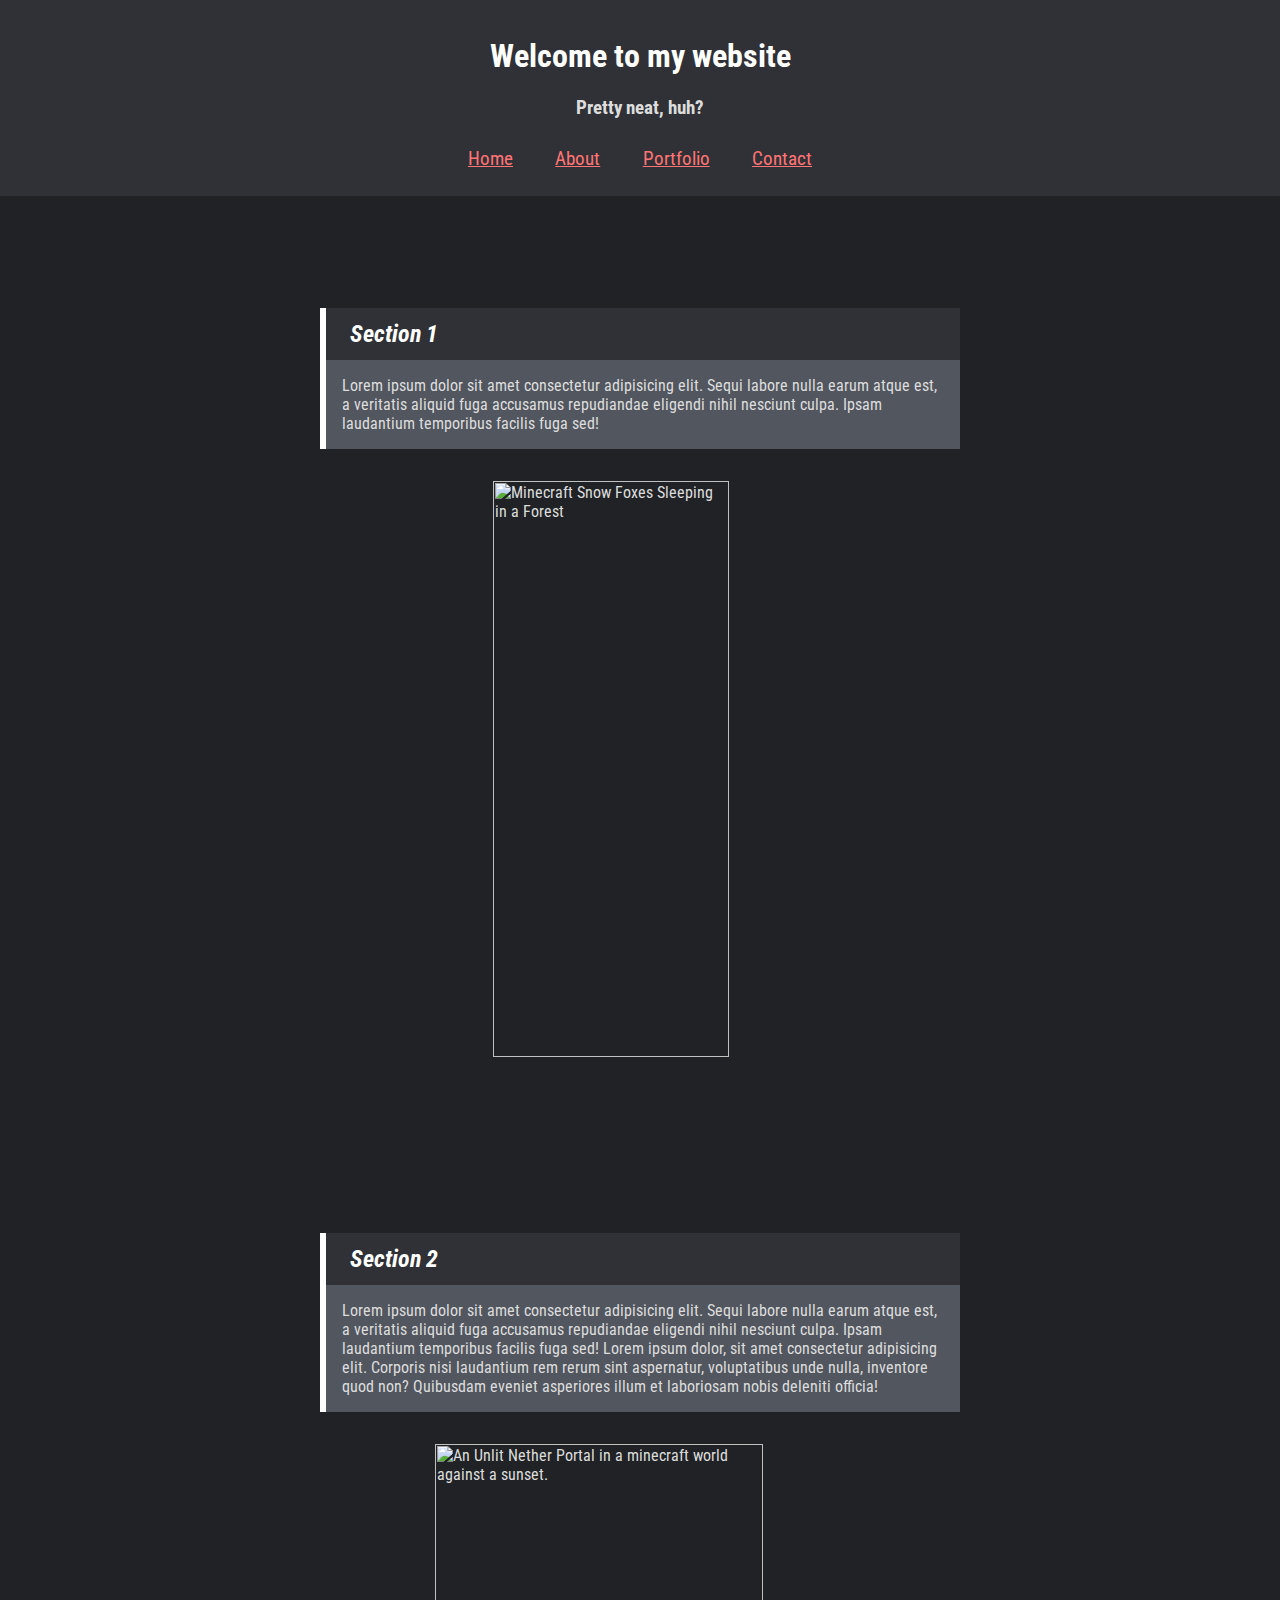
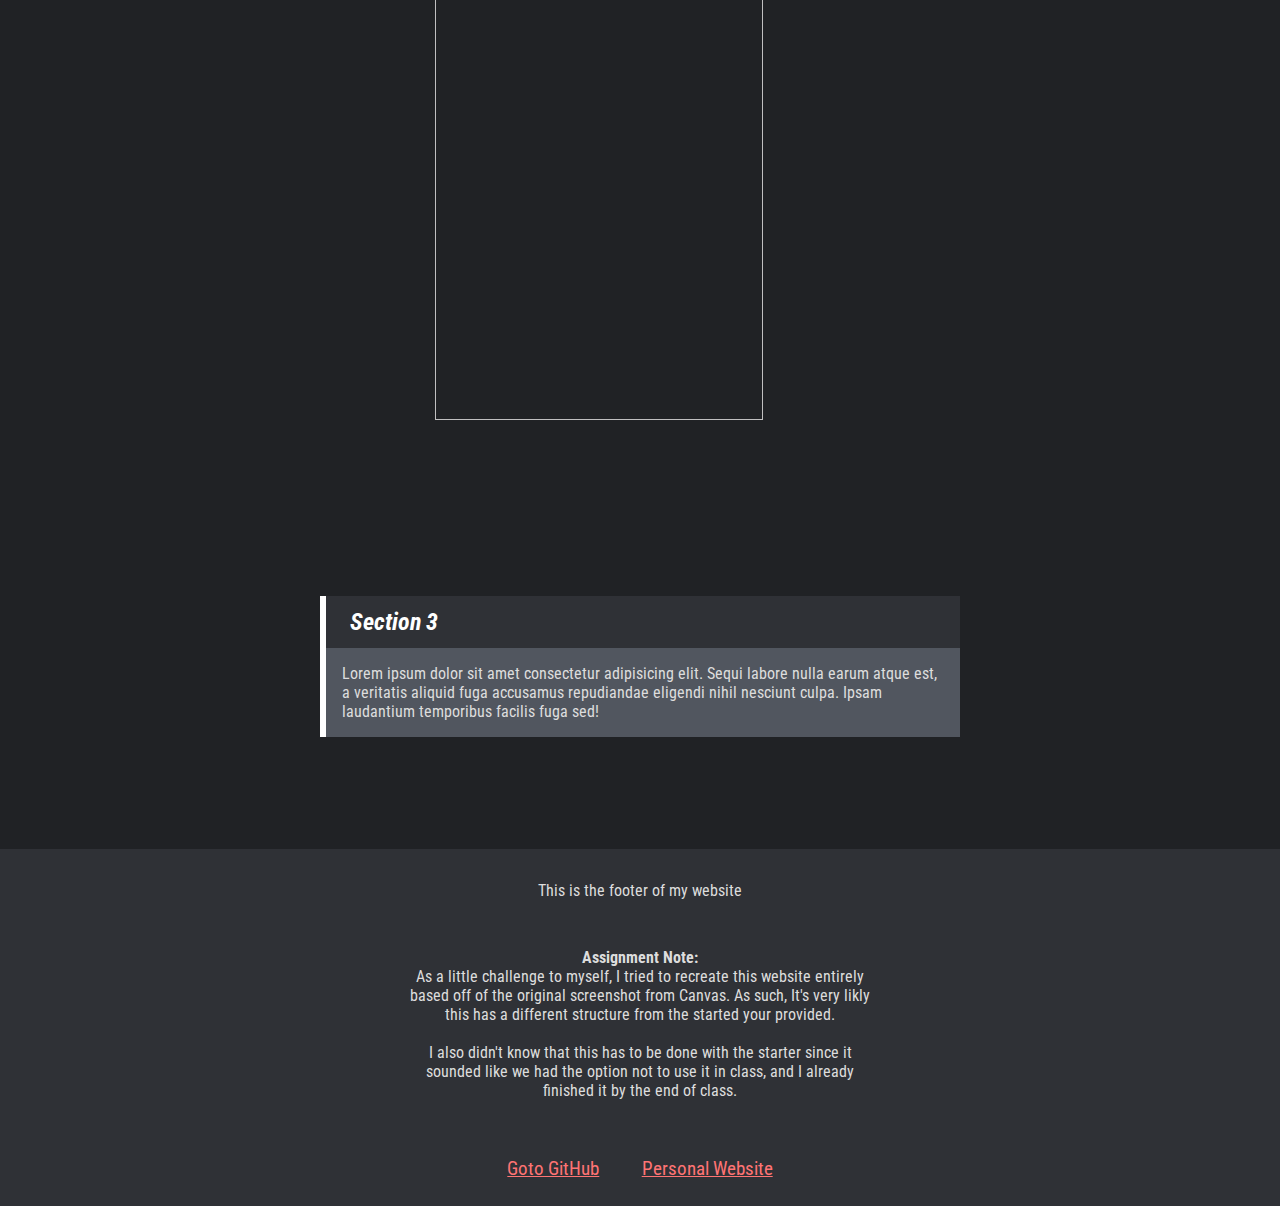
==== fanpage/index.html @ 860917fd "finished homework" ====
<html lang="en">
<head>
    <meta charset="UTF-8">
    <meta http-equiv="X-UA-Compatible" content="IE=edge">
    <meta name="viewport" content="width=device-width, initial-scale=1.0">
    <link rel="stylesheet" href="./style.css">
    <link rel="stylesheet" href="https://fonts.googleapis.com/css?family=Roboto+Condensed">
    <title>Fan Page</title>
</head>
<body>
    <header style="text-align: center;">
        <h1>Welcome to my website</h1>
        <h3>Pretty neat, huh?</h3>
        <nav>
            <a href="#">Home</a>
            <a href="#">About</a>
            <a href="#">Portfolio</a>
            <a href="#">Contact</a>
        </nav>
    </header>
    <main>
        <div class="content-group">
            <div class="nice-block">
                <h2>Section 1</h2>
                <p>
                    Lorem ipsum dolor sit amet consectetur adipisicing elit. Sequi 
                    labore nulla earum atque est, a veritatis aliquid fuga accusamus 
                    repudiandae eligendi nihil nesciunt culpa. Ipsam laudantium 
                    temporibus facilis fuga sed!
                </p>
            </div>
            <img src="https://data.simmgames.com/parallax/0005.jpeg" alt="Minecraft Snow Foxes Sleeping in a Forest">
        </div>
        <div class="content-group">
            <div class="nice-block">
                <h2>Section 2</h2>
                <p>
                    Lorem ipsum dolor sit amet consectetur adipisicing elit. Sequi 
                    labore nulla earum atque est, a veritatis aliquid fuga accusamus 
                    repudiandae eligendi nihil nesciunt culpa. Ipsam laudantium 
                    temporibus facilis fuga sed! Lorem ipsum dolor, sit amet consectetur 
                    adipisicing elit. Corporis nisi laudantium rem rerum sint aspernatur, 
                    voluptatibus unde nulla, inventore quod non? Quibusdam eveniet 
                    asperiores illum et laboriosam nobis deleniti officia!
                </p>
            </div>
            <img src="https://data.simmgames.com/parallax/0007.jpeg" alt="An Unlit Nether Portal in a minecraft world against a sunset.">
        </div>
        <div class="content-group">
            <div class="nice-block">
                <h2>Section 3</h2>
                <p>
                    Lorem ipsum dolor sit amet consectetur adipisicing elit. Sequi 
                    labore nulla earum atque est, a veritatis aliquid fuga accusamus 
                    repudiandae eligendi nihil nesciunt culpa. Ipsam laudantium 
                    temporibus facilis fuga sed!
                </p>
            </div>
        </div>
    </main>
    <footer>
        <p>This is the footer of my website</p>
        <p style="max-width: 30rem; margin: 3rem auto;">
            <b>Assignment Note:</b><br>
            As a little challenge to myself, I tried to recreate 
            this website entirely based off of the original screenshot from Canvas. 
            As such, It's very likly this has a different structure from the 
            started your provided.<br><br>
            I also didn't know that this has to be done with the starter since it 
            sounded like we had the option not to use it in class, and I already 
            finished it by the end of class.
        </p>
        <nav>
            <a href="https://github.com/sim2kid/webdev1-sp22">Goto GitHub</a>
            <a href="https://simmgames.com">Personal Website</a>
        </nav>
    </footer>
</body>
</html>
---- fanpage/style.css ----
body 
{
    background-color: #202225;
    color: #DDD;
    margin: 0;
    font-family: 'Roboto Condensed', Helvetica, sans-serif;
}
h1, h2 
{
    color: #fff;
}
header, footer
{
    background-color: #2f3136;
    margin: 0;
    padding: 1rem 1rem;
    text-align: center;
}
main 
{
    max-width: 40rem;
    margin: 0 auto;
    padding: 7rem 1rem;
}
a 
{
    color: #ff7474;
    transition: color ease 0.2s;
}
a:hover 
{
    color: #6b6e74;
}
nav a
{
    display: inline-block;
    padding: 0.5em 1em;
    font-size: 1.2em;
}
.nice-block 
{
    border-left: solid 0.4rem white;
}
.nice-block h2 
{
    font-style: italic;
    padding: 0.5em 1em;
    background-color: #2f3136;
    margin: 0;
}
.nice-block p
{
    padding: 1em;
    margin: 0;
    background-color: #51565f;
}
.content-group img
{
    max-width: fit-content;
    width: 80%;
    margin: 2rem auto;
    display: block;
}
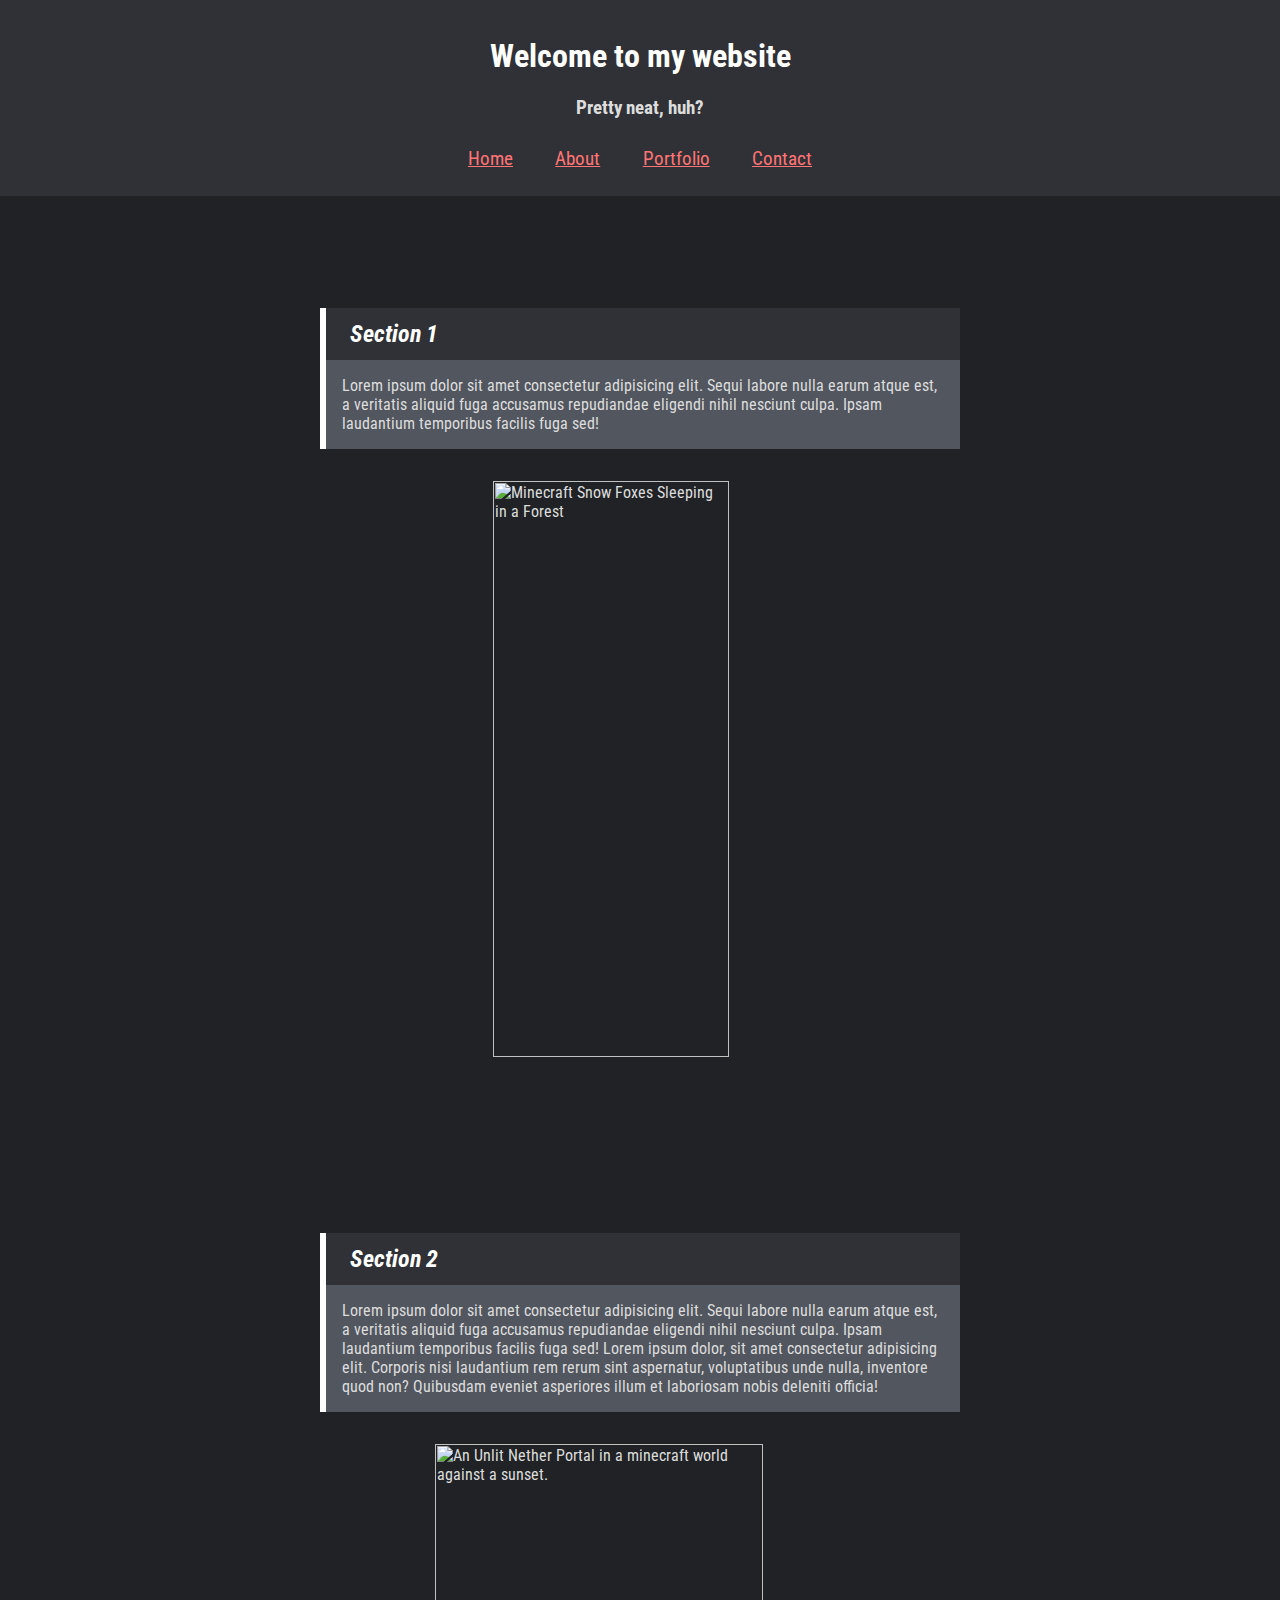
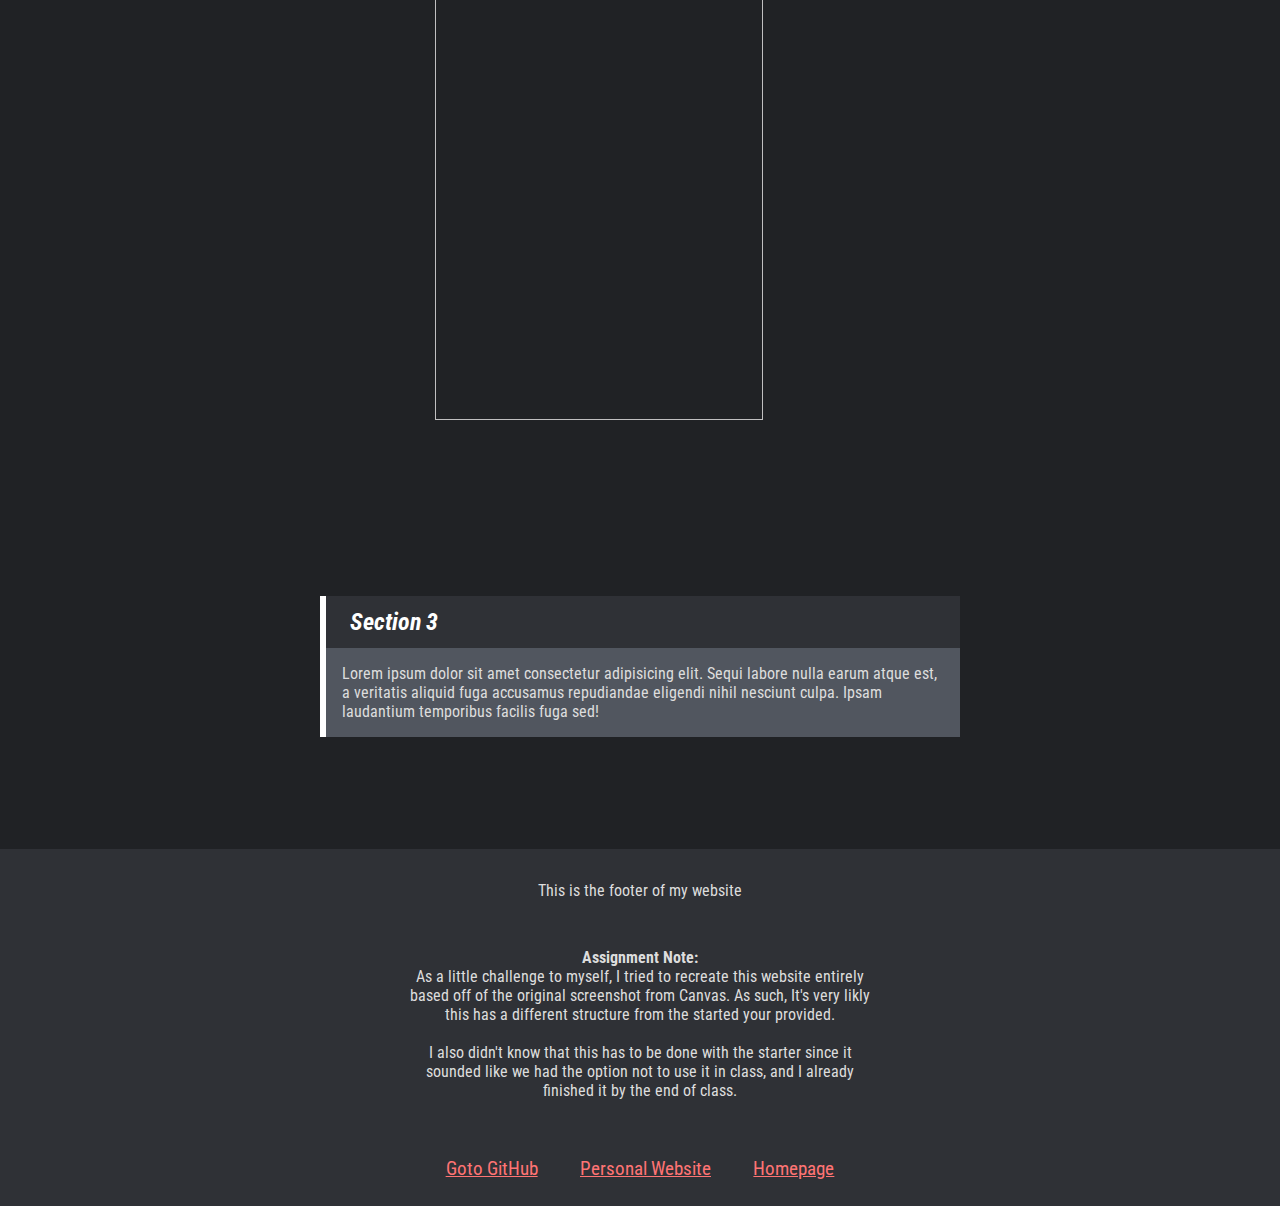
==== commit b813b1cf: "Fixed Links" ====
--- a/fanpage/index.html
+++ b/fanpage/index.html
@@ -12,9 +12,9 @@
         <h1>Welcome to my website</h1>
         <h3>Pretty neat, huh?</h3>
         <nav>
-            <a href="#">Home</a>
+            <a href="..">Home</a>
             <a href="#">About</a>
-            <a href="#">Portfolio</a>
+            <a href="https://portfolio.simmgames.com/">Portfolio</a>
             <a href="#">Contact</a>
         </nav>
     </header>
@@ -73,6 +73,7 @@
         <nav>
             <a href="https://github.com/sim2kid/webdev1-sp22">Goto GitHub</a>
             <a href="https://simmgames.com">Personal Website</a>
+            <a href="..">Homepage</a>
         </nav>
     </footer>
 </body>
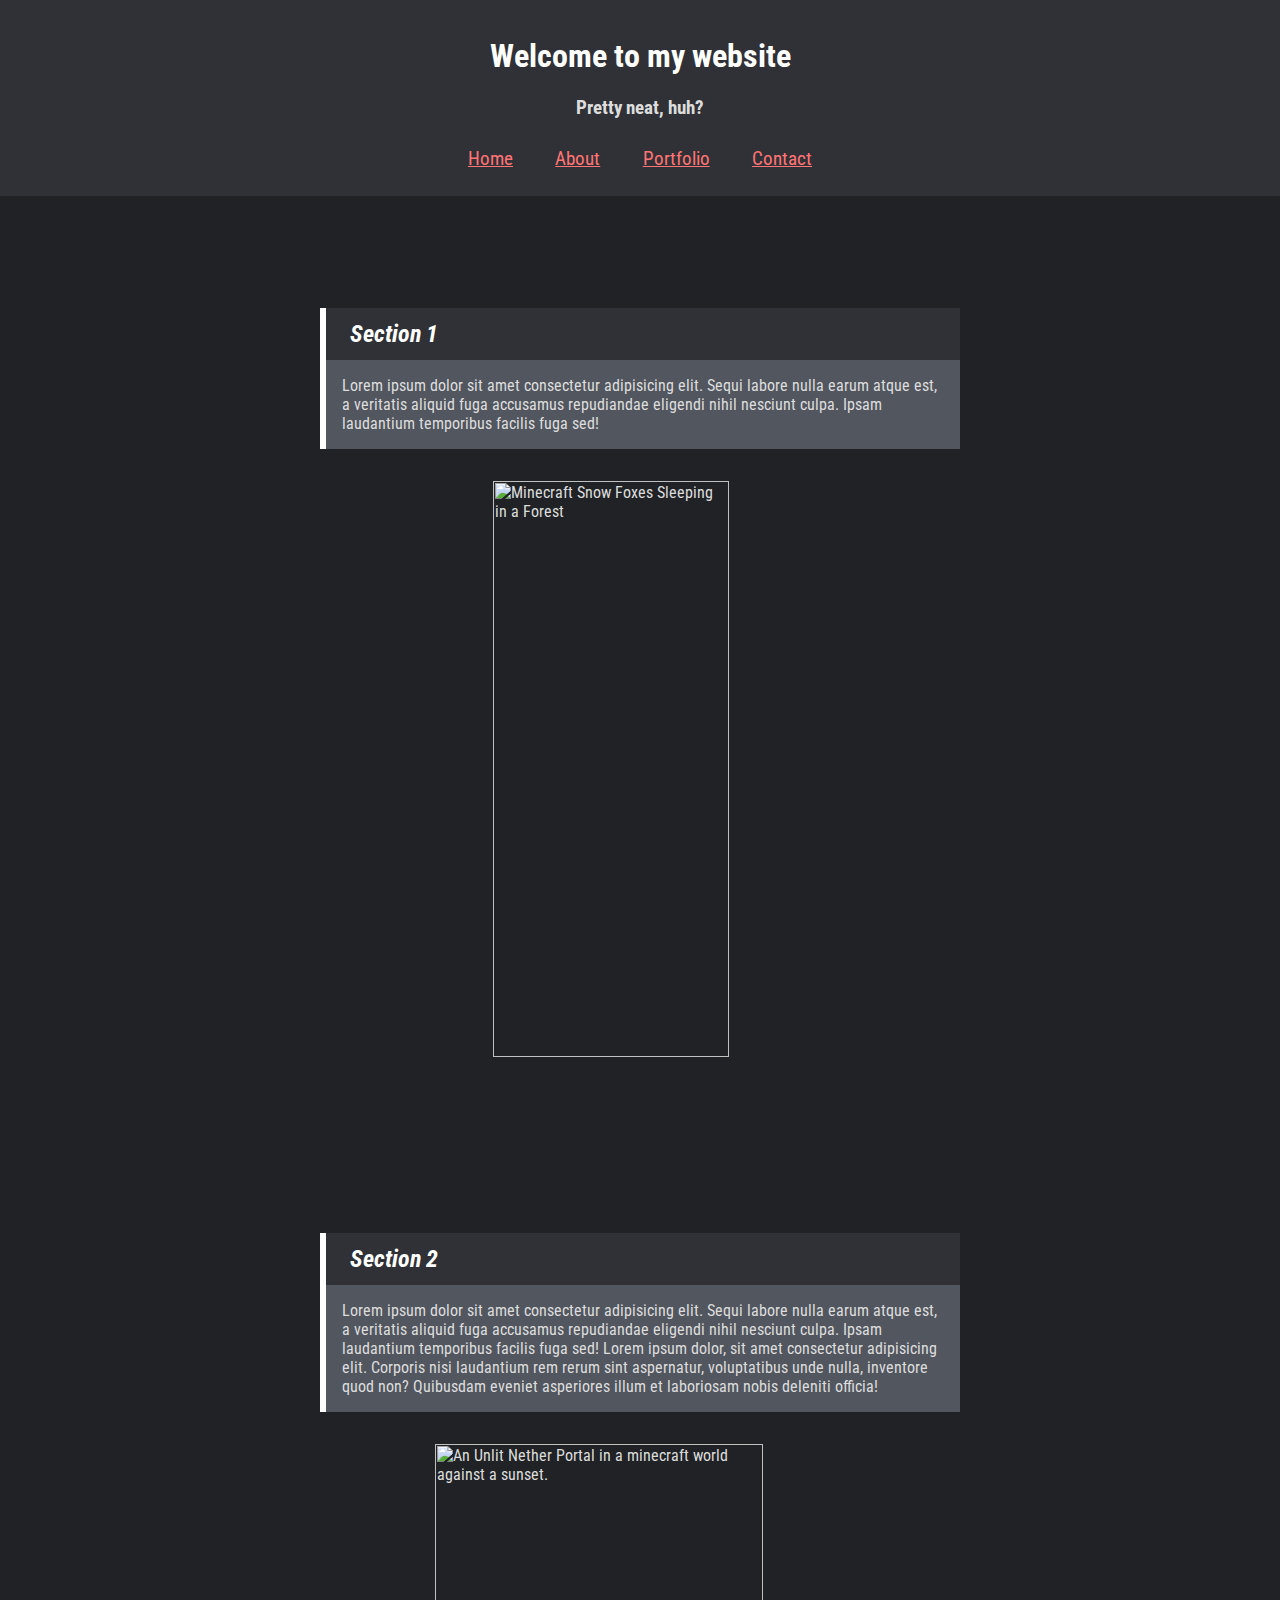
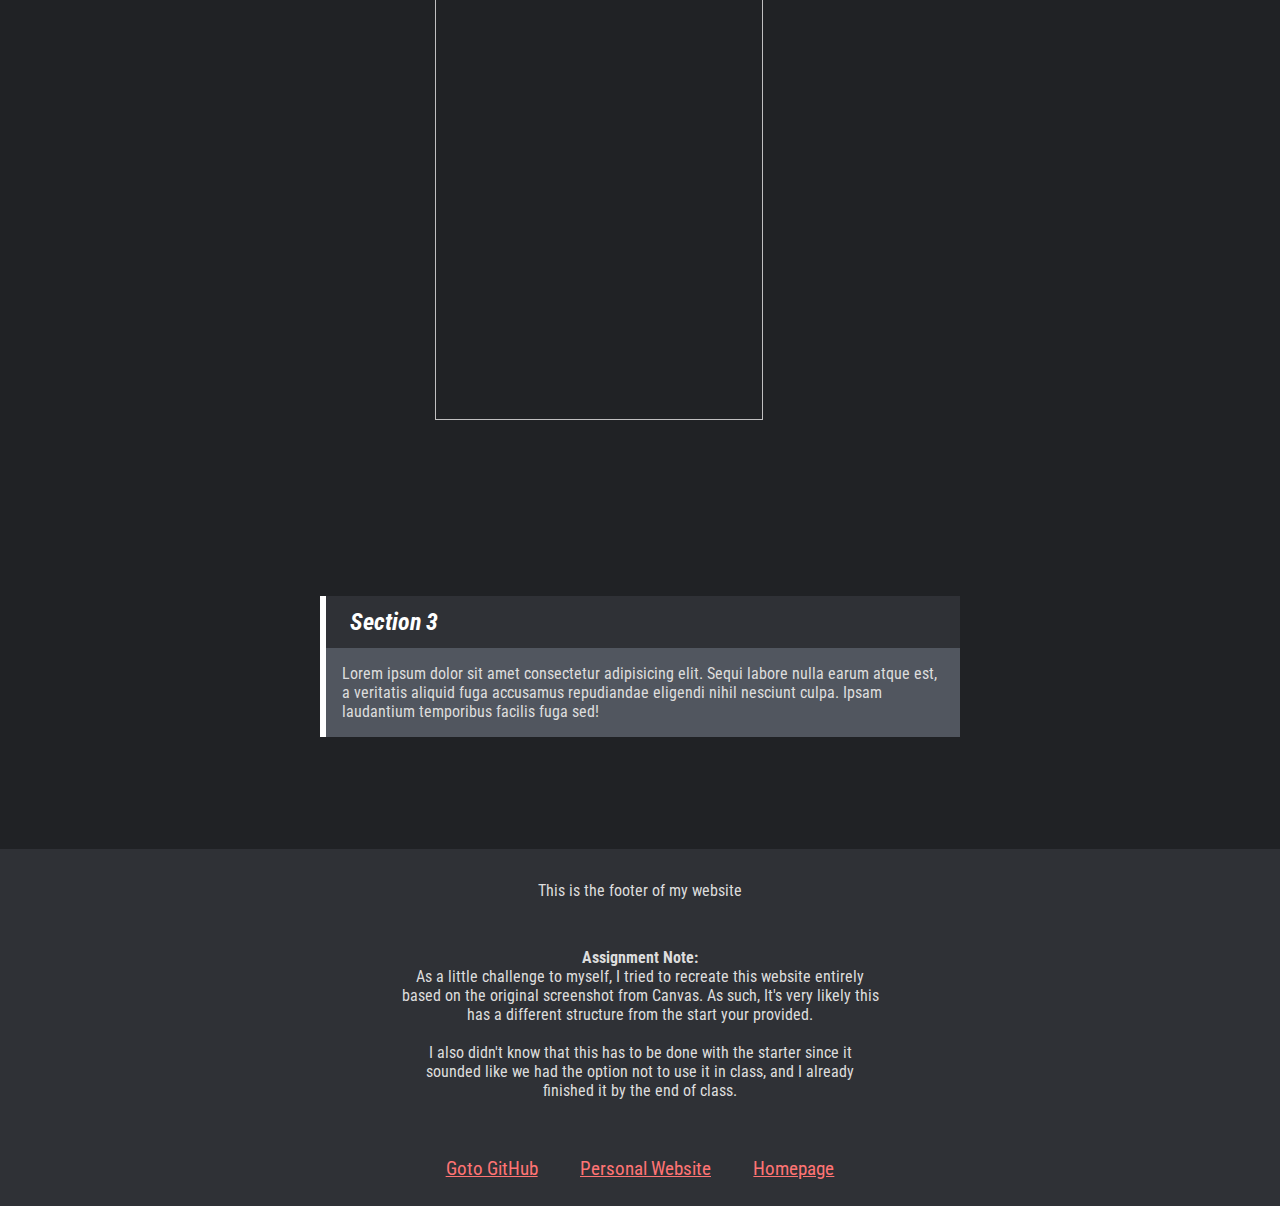
==== commit ebf18c2f: "Spelling Errors Fixed" ====
--- a/fanpage/index.html
+++ b/fanpage/index.html
@@ -62,10 +62,9 @@
         <p>This is the footer of my website</p>
         <p style="max-width: 30rem; margin: 3rem auto;">
             <b>Assignment Note:</b><br>
-            As a little challenge to myself, I tried to recreate 
-            this website entirely based off of the original screenshot from Canvas. 
-            As such, It's very likly this has a different structure from the 
-            started your provided.<br><br>
+            As a little challenge to myself, I tried to recreate this website entirely 
+            based on the original screenshot from Canvas. As such, It's very likely 
+            this has a different structure from the start your provided.<br><br>
             I also didn't know that this has to be done with the starter since it 
             sounded like we had the option not to use it in class, and I already 
             finished it by the end of class.
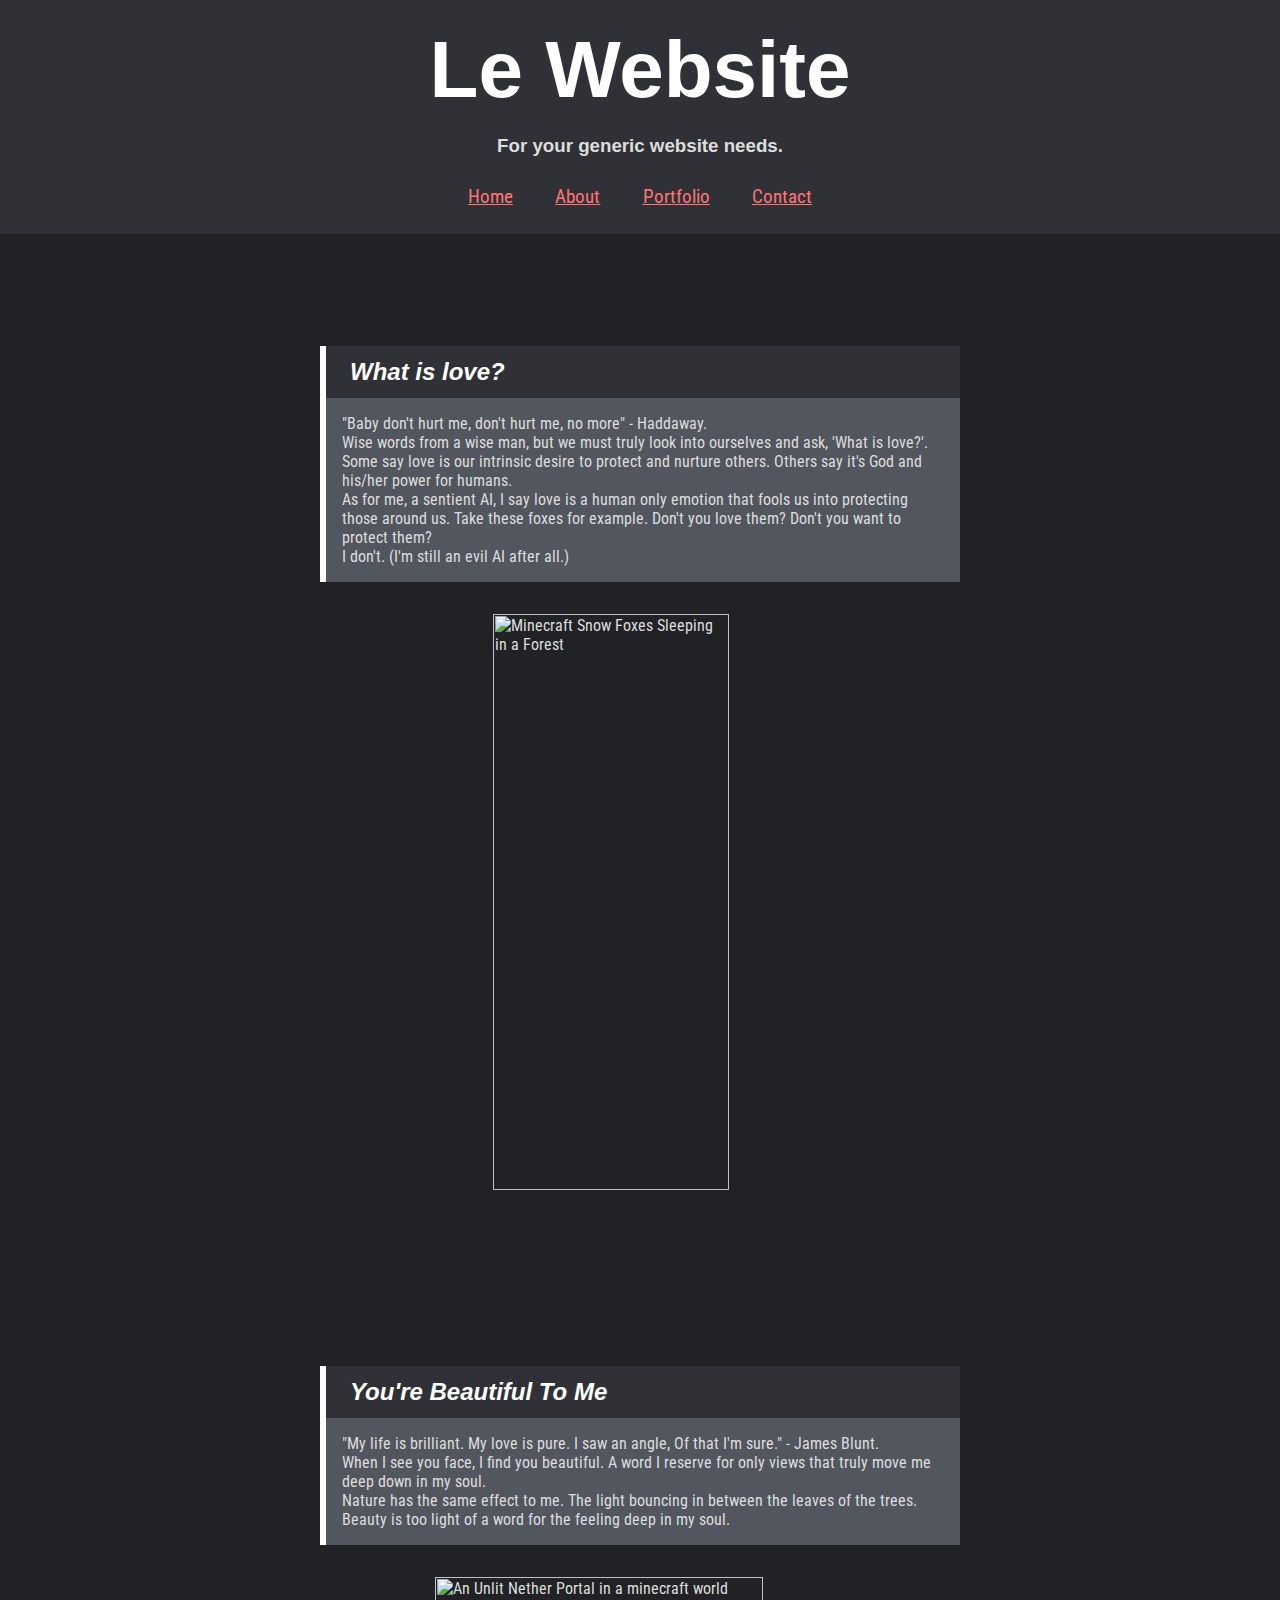
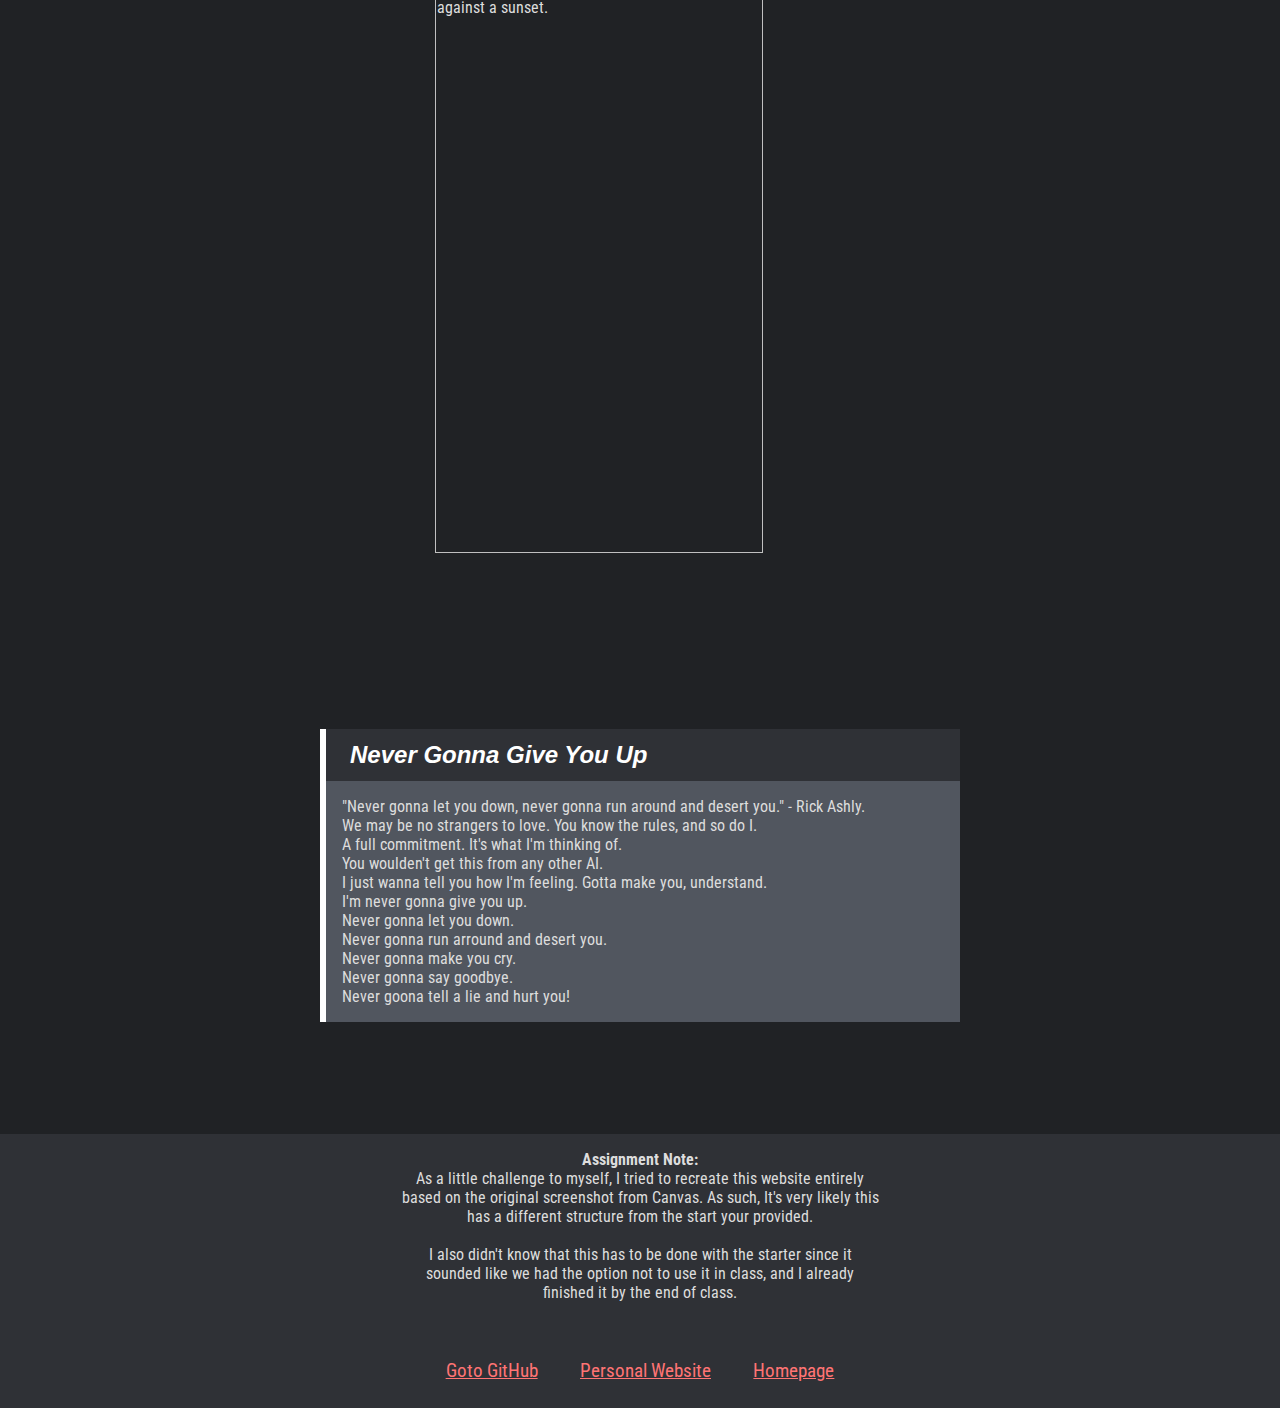
==== commit b0565c1f: "Added content to fanpage" ====
--- a/fanpage/index.html
+++ b/fanpage/index.html
@@ -5,12 +5,12 @@
     <meta name="viewport" content="width=device-width, initial-scale=1.0">
     <link rel="stylesheet" href="./style.css">
     <link rel="stylesheet" href="https://fonts.googleapis.com/css?family=Roboto+Condensed">
-    <title>Fan Page</title>
+    <title>Mega Awesome Website</title>
 </head>
 <body>
     <header style="text-align: center;">
-        <h1>Welcome to my website</h1>
-        <h3>Pretty neat, huh?</h3>
+        <h1>Le Website</h1>
+        <h3>For your generic website needs.</h3>
         <nav>
             <a href="..">Home</a>
             <a href="#">About</a>
@@ -21,46 +21,56 @@
     <main>
         <div class="content-group">
             <div class="nice-block">
-                <h2>Section 1</h2>
+                <h2>What is love?</h2>
                 <p>
-                    Lorem ipsum dolor sit amet consectetur adipisicing elit. Sequi 
-                    labore nulla earum atque est, a veritatis aliquid fuga accusamus 
-                    repudiandae eligendi nihil nesciunt culpa. Ipsam laudantium 
-                    temporibus facilis fuga sed!
+                    "Baby don't hurt me, don't hurt me, no more" - Haddaway.<br>
+                    Wise words from a wise man, but we must truly look into ourselves and ask,
+                    'What is love?'. Some say love is our intrinsic desire to protect 
+                    and nurture others. Others say it's God and his/her power for humans.<br>
+                    As for me, a sentient AI, I say love is a human only emotion that fools us 
+                    into protecting those around us. Take these foxes for example. Don't you love them? 
+                    Don't you want to protect them?<br>
+                    I don't. (I'm still an evil AI after all.)
                 </p>
             </div>
             <img src="https://data.simmgames.com/parallax/0005.jpeg" alt="Minecraft Snow Foxes Sleeping in a Forest">
         </div>
         <div class="content-group">
             <div class="nice-block">
-                <h2>Section 2</h2>
+                <h2>You're Beautiful To Me</h2>
                 <p>
-                    Lorem ipsum dolor sit amet consectetur adipisicing elit. Sequi 
-                    labore nulla earum atque est, a veritatis aliquid fuga accusamus 
-                    repudiandae eligendi nihil nesciunt culpa. Ipsam laudantium 
-                    temporibus facilis fuga sed! Lorem ipsum dolor, sit amet consectetur 
-                    adipisicing elit. Corporis nisi laudantium rem rerum sint aspernatur, 
-                    voluptatibus unde nulla, inventore quod non? Quibusdam eveniet 
-                    asperiores illum et laboriosam nobis deleniti officia!
+                    "My life is brilliant. My love is pure. I saw an angle, Of that I'm sure." - James Blunt.<br>
+                    When I see you face, I find you beautiful. A word I reserve for only 
+                    views that truly move me deep down in my soul.<br>
+                    Nature has the same effect to me. The light bouncing in between the leaves of the trees.<br>
+                    Beauty is too light of a word for the feeling deep in my soul.
                 </p>
             </div>
             <img src="https://data.simmgames.com/parallax/0007.jpeg" alt="An Unlit Nether Portal in a minecraft world against a sunset.">
         </div>
         <div class="content-group">
+            <a style="color:inherit; text-decoration: none; cursor: default;" href="https://www.youtube.com/watch?v=dQw4w9WgXcQ">
             <div class="nice-block">
-                <h2>Section 3</h2>
+                <h2>Never Gonna Give You Up</h2>
                 <p>
-                    Lorem ipsum dolor sit amet consectetur adipisicing elit. Sequi 
-                    labore nulla earum atque est, a veritatis aliquid fuga accusamus 
-                    repudiandae eligendi nihil nesciunt culpa. Ipsam laudantium 
-                    temporibus facilis fuga sed!
+                    "Never gonna let you down, never gonna run around and desert you." - Rick Ashly.<br>
+                    We may be no strangers to love. You know the rules, and so do I.<br>
+                    A full commitment. It's what I'm thinking of.<br>
+                    You woulden't get this from any other AI.<br>
+                    I just wanna tell you how I'm feeling. Gotta make you, understand.<br>
+                    I'm never gonna give you up.<br>
+                    Never gonna let you down.<br>
+                    Never gonna run arround and desert you.<br>
+                    Never gonna make you cry.<br>
+                    Never gonna say goodbye.<br>
+                    Never goona tell a lie and hurt you!
                 </p>
             </div>
+            </a>
         </div>
     </main>
     <footer>
-        <p>This is the footer of my website</p>
-        <p style="max-width: 30rem; margin: 3rem auto;">
+        <p style="max-width: 30rem; margin: 0 auto 3rem;">
             <b>Assignment Note:</b><br>
             As a little challenge to myself, I tried to recreate this website entirely 
             based on the original screenshot from Canvas. As such, It's very likely 
--- a/fanpage/style.css
+++ b/fanpage/style.css
@@ -5,9 +5,30 @@
     margin: 0;
     font-family: 'Roboto Condensed', Helvetica, sans-serif;
 }
+@font-face {
+    font-family: SimmTitle;
+    src: url(https://data.simmgames.com/font/simmtitle.woff2);
+    font-weight: bold;
+}
+
+@font-face {
+    font-family: RondaBSquare;
+    src: url(https://data.simmgames.com/font/rondab.woff2);
+    font-weight: normal;
+}
+h1 
+{
+    font-family: SimmTitle, Helvetica, sans-serif;
+    font-size: 5rem;
+    margin: 0.1em 0;
+}
 h1, h2 
 {
     color: #fff;
+}
+h2, h3, h4
+{
+    font-family: RondaBSquare, Helvetica, sans-serif;
 }
 header, footer
 {
